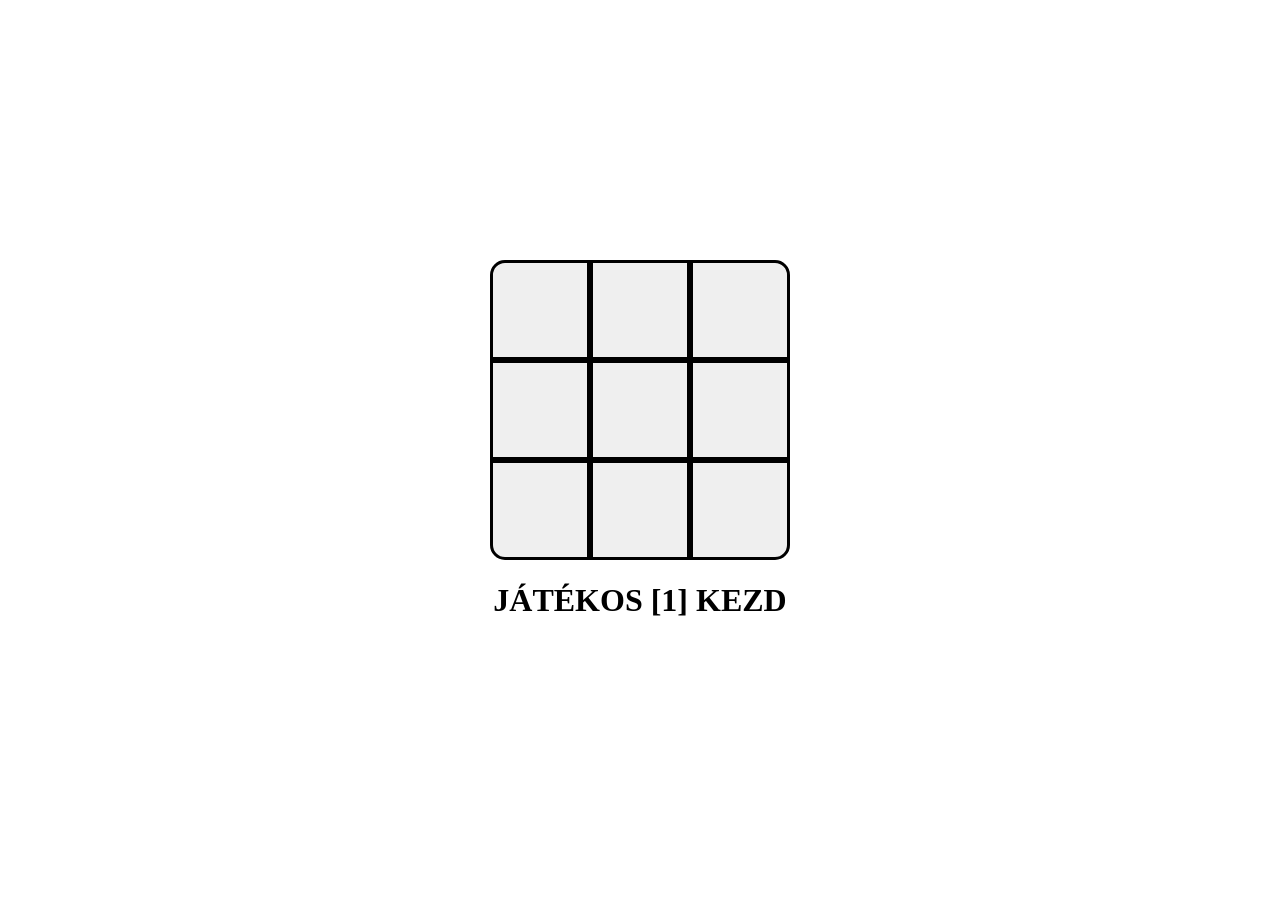
==== index.html @ aa8ba2c3 "kesz wallahi" ====
<!doctype html>
<html lang="en">
  <head>
    <meta charset="UTF-8" />
    <meta name="viewport" content="width=device-width, initial-scale=1.0" />
    <title>TicTacToe</title>
    <link rel="stylesheet" href="style.css" />
  </head>
  <body>
    <div class="tictactoecontainer">
      <div>
        <button id="00"></button>
      </div>
      <div>
        <button id="01"></button>
      </div>
      <div>
        <button id="02"></button>
      </div>
      <div>
        <button id="10"></button>
      </div>
      <div>
        <button id="11"></button>
      </div>
      <div>
        <button id="12"></button>
      </div>
      <div>
        <button id="20"></button>
      </div>
      <div>
        <button id="21"></button>
      </div>
      <div>
        <button id="22"></button>
      </div>
    </div>
    <h1 id="kiiro">JÁTÉKOS [1] KEZD</h1>
  </body>
  <script src="script.js"></script>
</html>
---- style.css ----
body {
  display: flex;
  flex-direction: column;
  justify-content: center;
  align-items: center;
  min-height: 100vh;
  padding: 0;
  margin: 0;
}

.tictactoecontainer {
  display: grid;
  grid-template-rows: 100px 100px 100px;
  grid-template-columns: 100px 100px 100px;
}

.tictactoecontainer > div {
  display: flex;
  justify-content: center;
  align-items: center;
  background-color: rgb(230, 228, 228);
}

.tictactoecontainer > div:nth-child(1),
.tictactoecontainer > div:nth-child(1) > button {
  border-top-left-radius: 15px;
}

.tictactoecontainer > div:nth-child(3),
.tictactoecontainer > div:nth-child(3) > button {
  border-top-right-radius: 15px;
}

.tictactoecontainer > div:nth-child(7),
.tictactoecontainer > div:nth-child(7) > button {
  border-bottom-left-radius: 15px;
}

.tictactoecontainer > div:nth-child(9),
.tictactoecontainer > div:nth-child(9) > button {
  border-bottom-right-radius: 15px;
}

.tictactoecontainer > div > button {
  width: 100%;
  height: 100%;
  border: 0px;
  border: 3px solid black;
  font-size: 25px;
  font-family: "Lucida Grande";
  font-weight: bold;
}

.tictactoecontainer > div > button:hover {
  cursor: pointer;
}

.green {
  background-color: greenyellow;
}

.red {
  background-color: red;
}
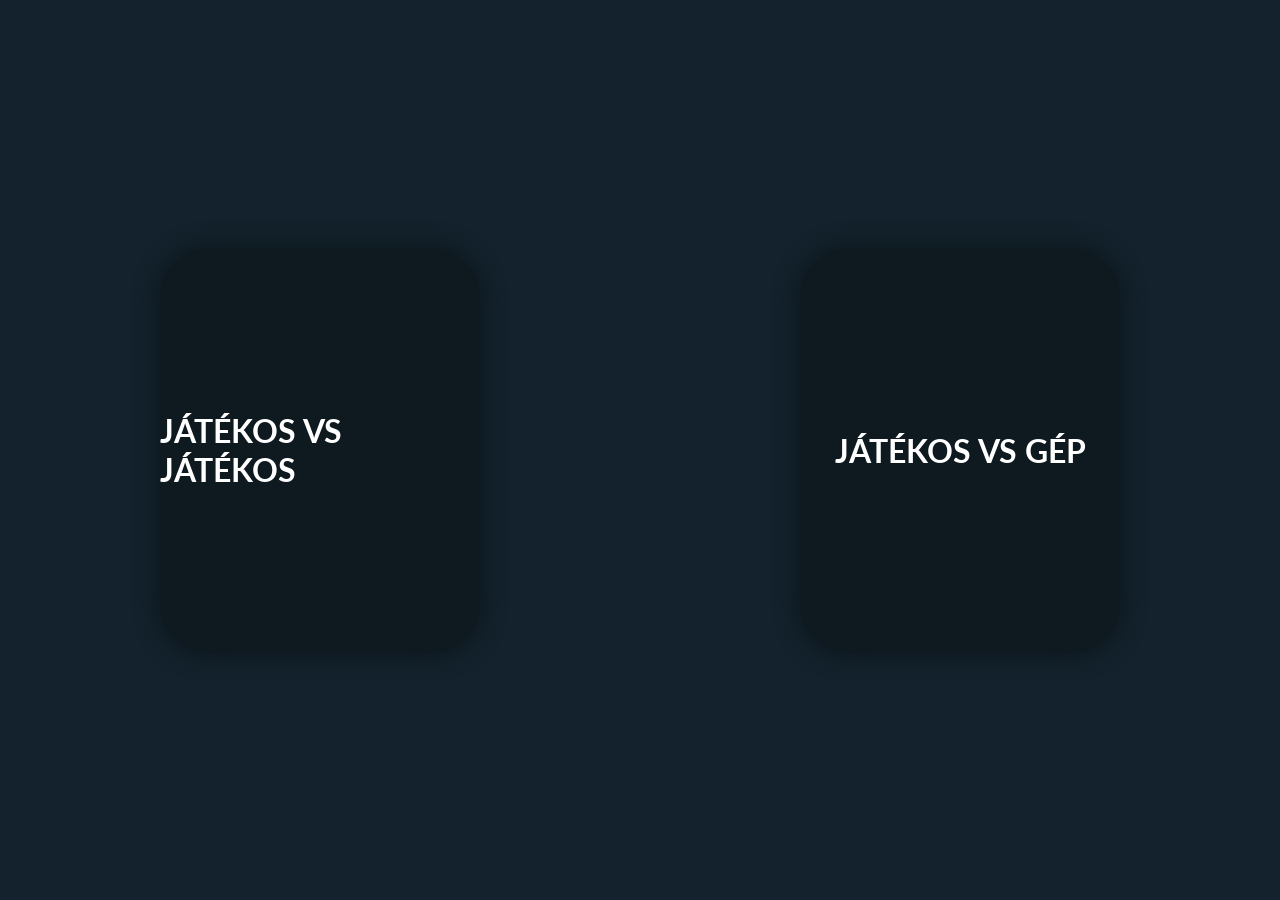
==== commit 3803da83: "sehr schones bomba das program" ====
--- a/index.html
+++ b/index.html
@@ -3,40 +3,19 @@
   <head>
     <meta charset="UTF-8" />
     <meta name="viewport" content="width=device-width, initial-scale=1.0" />
-    <title>TicTacToe</title>
+    <title>Mód választás</title>
     <link rel="stylesheet" href="style.css" />
   </head>
   <body>
-    <div class="tictactoecontainer">
-      <div>
-        <button id="00"></button>
-      </div>
-      <div>
-        <button id="01"></button>
-      </div>
-      <div>
-        <button id="02"></button>
-      </div>
-      <div>
-        <button id="10"></button>
-      </div>
-      <div>
-        <button id="11"></button>
-      </div>
-      <div>
-        <button id="12"></button>
-      </div>
-      <div>
-        <button id="20"></button>
-      </div>
-      <div>
-        <button id="21"></button>
-      </div>
-      <div>
-        <button id="22"></button>
+    <div>
+      <div class="vs">
+        <a href="./Sima/index.html"><h1>Játékos Vs Játékos</h1></a>
       </div>
     </div>
-    <h1 id="kiiro">JÁTÉKOS [1] KEZD</h1>
+    <div>
+      <div class="vs">
+        <a href="./GepEllen/index.html"><h1>Játékos Vs Gép</h1></a>
+      </div>
+    </div>
   </body>
-  <script src="script.js"></script>
 </html>
--- a/style.css
+++ b/style.css
@@ -1,64 +1,57 @@
-body {
-  display: flex;
-  flex-direction: column;
-  justify-content: center;
-  align-items: center;
-  min-height: 100vh;
+@import url('https://fonts.googleapis.com/css2?family=Lato:ital,wght@0,100;0,300;0,400;0,700;0,900;1,100;1,300;1,400;1,700;1,900&family=Montserrat:ital,wght@0,100..900;1,100..900&display=swap');
+
+* {
+  margin: 0;
   padding: 0;
-  margin: 0;
 }
 
-.tictactoecontainer {
-  display: grid;
-  grid-template-rows: 100px 100px 100px;
-  grid-template-columns: 100px 100px 100px;
+body {
+  height: 100vh;
+  width: 100vw;
+  background-color: #13222c;
+  display: flex;
+  justify-content: center;
+  flex-direction: row;
+    font-family: "Lato", sans-serif;
 }
 
-.tictactoecontainer > div {
+body > div {
+  width: 100%;
+  height: 100%;
   display: flex;
   justify-content: center;
   align-items: center;
-  background-color: rgb(230, 228, 228);
 }
 
-.tictactoecontainer > div:nth-child(1),
-.tictactoecontainer > div:nth-child(1) > button {
-  border-top-left-radius: 15px;
+.vs {
+  box-sizing: border-box;
+  background-color: #0e1920;
+  width: 50%;
+  height: 45%;
+  border-radius: 50px;
+  display: flex;
+  justify-content: center;
+  align-items: center;
+  box-shadow: 0px 0px 20px 5px #0e1920;
 }
 
-.tictactoecontainer > div:nth-child(3),
-.tictactoecontainer > div:nth-child(3) > button {
-  border-top-right-radius: 15px;
+h1 {
+  color: #fff;
+  font-size: 2rem;
+  font-weight: bold;
+  text-transform: uppercase;
 }
 
-.tictactoecontainer > div:nth-child(7),
-.tictactoecontainer > div:nth-child(7) > button {
-  border-bottom-left-radius: 15px;
+a {
+    width: 100%;
+    height: 100%;
+    display: flex;
+    justify-content: center;
+    align-items: center;
+    text-decoration: none;
 }
 
-.tictactoecontainer > div:nth-child(9),
-.tictactoecontainer > div:nth-child(9) > button {
-  border-bottom-right-radius: 15px;
+.vs:hover {
+  transform: scale(1.1);
+  transition: all 0.05s ease;
 }
-
-.tictactoecontainer > div > button {
-  width: 100%;
-  height: 100%;
-  border: 0px;
-  border: 3px solid black;
-  font-size: 25px;
-  font-family: "Lucida Grande";
-  font-weight: bold;
-}
-
-.tictactoecontainer > div > button:hover {
-  cursor: pointer;
-}
-
-.green {
-  background-color: greenyellow;
-}
-
-.red {
-  background-color: red;
-}
